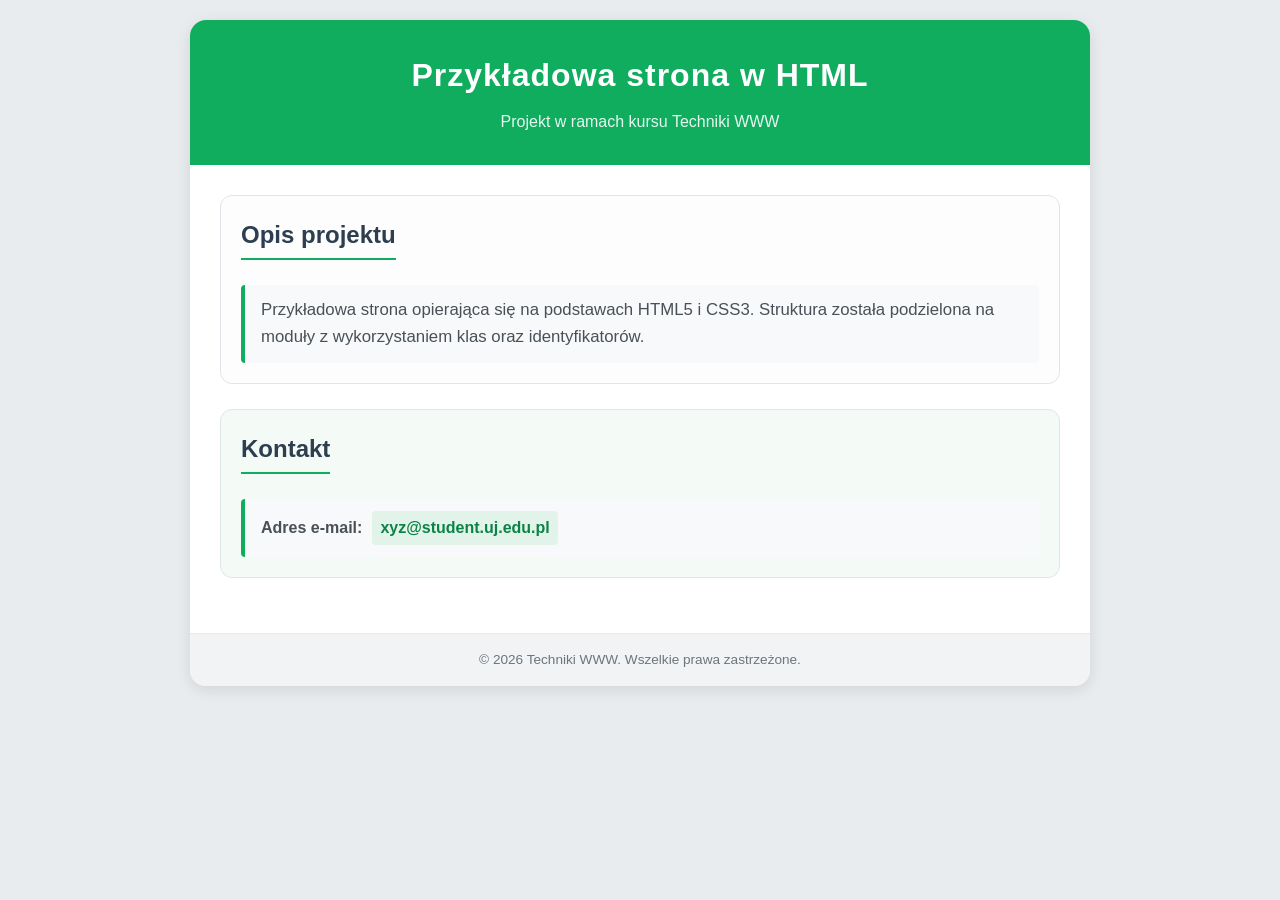
==== Projekty_na_zajęcia/Strona2/index.html @ 443b2c84 "Dodana 2 strona ID, klasy i kontenery" ====
<!DOCTYPE html>
<html lang="pl">
<head>
    <meta charset="UTF-8">
    <meta name="viewport" content="width=device-width, initial-scale=1.0">
    <title>Strona – Techniki WWW</title>
    <!-- Dołączenie zewnętrznego arkusza stylów CSS -->
    <link rel="stylesheet" href="style.css">
</head>
<body>

    <!-- Główny kontener strony (Wrapper) -->
    <div class="page-container" id="app-wrapper">

        <!-- Nagłówek witryny -->
        <header id="main-header" class="header-box">
            <h1 class="header-title" id="page-title">Przykładowa strona w HTML</h1>
            <p class="header-subtitle">Projekt w ramach kursu Techniki WWW</p>
        </header>

        <!-- Główny obszar roboczy strony -->
        <main id="main-content" class="content-wrapper">

            <!-- Sekcja 1: Opis projektu -->
            <section id="section-about" class="content-card">
                <h2 class="card-title">Opis projektu</h2>
                <div class="card-inner-box">
                    <p class="section-text" id="about-text">
                        Przykładowa strona opierająca się na podstawach HTML5 i CSS3.
                        Struktura została podzielona na moduły z wykorzystaniem klas oraz identyfikatorów.
                    </p>
                </div>
            </section>

            <!-- Sekcja 2: Kontakt -->
            <section id="section-contact" class="content-card">
                <h2 class="card-title">Kontakt</h2>
                <div class="card-inner-box">
                    <div class="contact-info-wrapper">
                        <span class="contact-label">Adres e-mail:</span>
                        <a href="mailto:xyz@student.uj.edu.pl" class="contact-link" id="student-email">
                            xyz@student.uj.edu.pl
                        </a>
                    </div>
                </div>
            </section>

        </main>

        <!-- Stopka strony -->
        <footer id="main-footer" class="footer-box">
            <p class="footer-copy">&copy; 2026 Techniki WWW. Wszelkie prawa zastrzeżone.</p>
        </footer>

    </div>

</body>
</html>
---- Projekty_na_zajęcia/Strona2/style.css ----
/* ==========================================================================
   1. RESET I STYLE GLOBALNE
   ========================================================================== */
body {
    font-family: Arial, sans-serif;
    line-height: 1.6;
    margin: 0;
    padding: 20px;
    background-color: #e9ecef;
    color: #333333;
}

/* ==========================================================================
   2. GŁÓWNY KONTENER UKŁADU (LAYOUT)
   ========================================================================== */
.page-container {
    max-width: 900px;
    margin: 0 auto;
    background-color: #ffffff;
    box-shadow: 0 4px 15px rgba(0, 0, 0, 0.1);
    border-radius: 16px;
    overflow: hidden;
}

/* ==========================================================================
   3. NAGŁÓWEK (#main-header)
   ========================================================================== */
#main-header {
    background-color: #10ad5f;
    color: #ffffff;
    padding: 30px 20px;
    text-align: center;
}

#main-header .header-title {
    margin: 0;
    font-size: 2rem;
    letter-spacing: 1px;
}

#main-header .header-subtitle {
    margin: 8px 0 0 0;
    font-size: 1rem;
    opacity: 0.9;
}

/* ==========================================================================
   4. GŁÓWNA ZAWARTOŚĆ (#main-content) I KARTY (.content-card)
   ========================================================================== */
#main-content {
    padding: 30px;
}

/* Uniwersalna klasa dla kafelków sekcji */
.content-card {
    background-color: #fdfdfd;
    border: 1px solid #e1e4e8;
    border-radius: 12px;
    padding: 20px;
    margin-bottom: 25px;
    transition: box-shadow 0.2s ease;
}

.content-card:hover {
    box-shadow: 0 2px 8px rgba(0, 0, 0, 0.08);
}

.card-title {
    color: #2c3e50;
    margin-top: 0;
    margin-bottom: 15px;
    border-bottom: 2px solid #10ad5f;
    display: inline-block;
    padding-bottom: 4px;
}

/* Wewnętrzny zagnieżdżony kontener z kolorowym paskiem */
.card-inner-box {
    background-color: #f8f9fa;
    border-left: 4px solid #10ad5f;
    padding: 12px 16px;
    border-radius: 4px;
    margin-top: 10px;
}

/* ==========================================================================
   5. SPECJALIZOWANE SEKCJE I ELEMENTY
   ========================================================================== */
/* Odwołanie bezpośrednie do tekstu w sekcji Opis */
#section-about .section-text {
    font-size: 1.05rem;
    color: #495057;
    margin: 0;
}

/* Odwołanie przez ID do sekcji Kontakt (delikatny odcień tła) */
#section-contact {
    background-color: #f4faf6;
}

/* Układ flexbox dla wiersza kontaktu */
.contact-info-wrapper {
    display: flex;
    align-items: center;
    gap: 10px;
    flex-wrap: wrap;
}

.contact-label {
    font-weight: bold;
    color: #495057;
}

/* Styl linku wewnątrz sekcji kontaktu */
#section-contact .contact-link {
    color: #0c8247;
    font-weight: bold;
    text-decoration: none;
    padding: 4px 8px;
    border-radius: 4px;
    background-color: #e2f4ea;
    transition: background-color 0.2s ease, color 0.2s ease;
}

#section-contact .contact-link:hover {
    background-color: #10ad5f;
    color: #ffffff;
    text-decoration: underline;
}

/* ==========================================================================
   6. STOPKA (#main-footer)
   ========================================================================== */
#main-footer {
    text-align: center;
    padding: 15px;
    background-color: #f1f3f5;
    border-top: 1px solid #e9ecef;
    font-size: 0.85rem;
    color: #6c757d;
}

#main-footer .footer-copy {
    margin: 0;
}
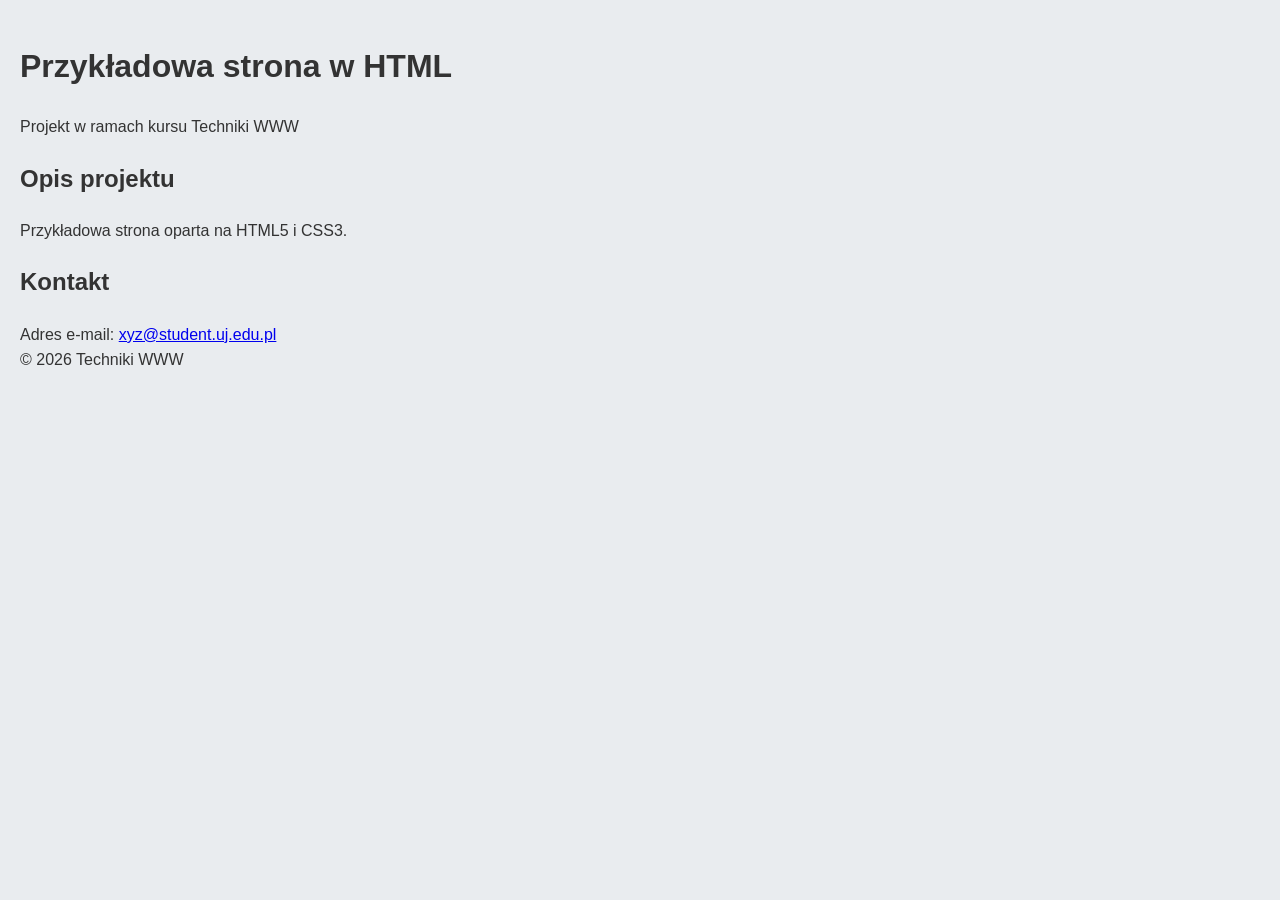
==== commit 7f0cdca2: "Zmiana kodu na prostszy" ====
--- a/Projekty_na_zajęcia/Strona2/index.html
+++ b/Projekty_na_zajęcia/Strona2/index.html
@@ -2,57 +2,36 @@
 <html lang="pl">
 <head>
     <meta charset="UTF-8">
-    <meta name="viewport" content="width=device-width, initial-scale=1.0">
     <title>Strona – Techniki WWW</title>
-    <!-- Dołączenie zewnętrznego arkusza stylów CSS -->
     <link rel="stylesheet" href="style.css">
 </head>
 <body>
+<div class="page">
 
-    <!-- Główny kontener strony (Wrapper) -->
-    <div class="page-container" id="app-wrapper">
+    <header id="header">
+        <h1>Przykładowa strona w HTML</h1>
+        <p>Projekt w ramach kursu Techniki WWW</p>
+    </header>
 
-        <!-- Nagłówek witryny -->
-        <header id="main-header" class="header-box">
-            <h1 class="header-title" id="page-title">Przykładowa strona w HTML</h1>
-            <p class="header-subtitle">Projekt w ramach kursu Techniki WWW</p>
-        </header>
+    <main>
+        <section class="card">
+            <h2>Opis projektu</h2>
+            <div class="box">
+                <p>Przykładowa strona oparta na HTML5 i CSS3.</p>
+            </div>
+        </section>
 
-        <!-- Główny obszar roboczy strony -->
-        <main id="main-content" class="content-wrapper">
+        <section class="card" id="contact">
+            <h2>Kontakt</h2>
+            <div class="box">
+                Adres e-mail:
+                <a href="mailto:xyz@student.uj.edu.pl">xyz@student.uj.edu.pl</a>
+            </div>
+        </section>
+    </main>
 
-            <!-- Sekcja 1: Opis projektu -->
-            <section id="section-about" class="content-card">
-                <h2 class="card-title">Opis projektu</h2>
-                <div class="card-inner-box">
-                    <p class="section-text" id="about-text">
-                        Przykładowa strona opierająca się na podstawach HTML5 i CSS3.
-                        Struktura została podzielona na moduły z wykorzystaniem klas oraz identyfikatorów.
-                    </p>
-                </div>
-            </section>
+    <footer>&copy; 2026 Techniki WWW</footer>
 
-            <!-- Sekcja 2: Kontakt -->
-            <section id="section-contact" class="content-card">
-                <h2 class="card-title">Kontakt</h2>
-                <div class="card-inner-box">
-                    <div class="contact-info-wrapper">
-                        <span class="contact-label">Adres e-mail:</span>
-                        <a href="mailto:xyz@student.uj.edu.pl" class="contact-link" id="student-email">
-                            xyz@student.uj.edu.pl
-                        </a>
-                    </div>
-                </div>
-            </section>
-
-        </main>
-
-        <!-- Stopka strony -->
-        <footer id="main-footer" class="footer-box">
-            <p class="footer-copy">&copy; 2026 Techniki WWW. Wszelkie prawa zastrzeżone.</p>
-        </footer>
-
-    </div>
-
+</div>
 </body>
-</html>+</html>
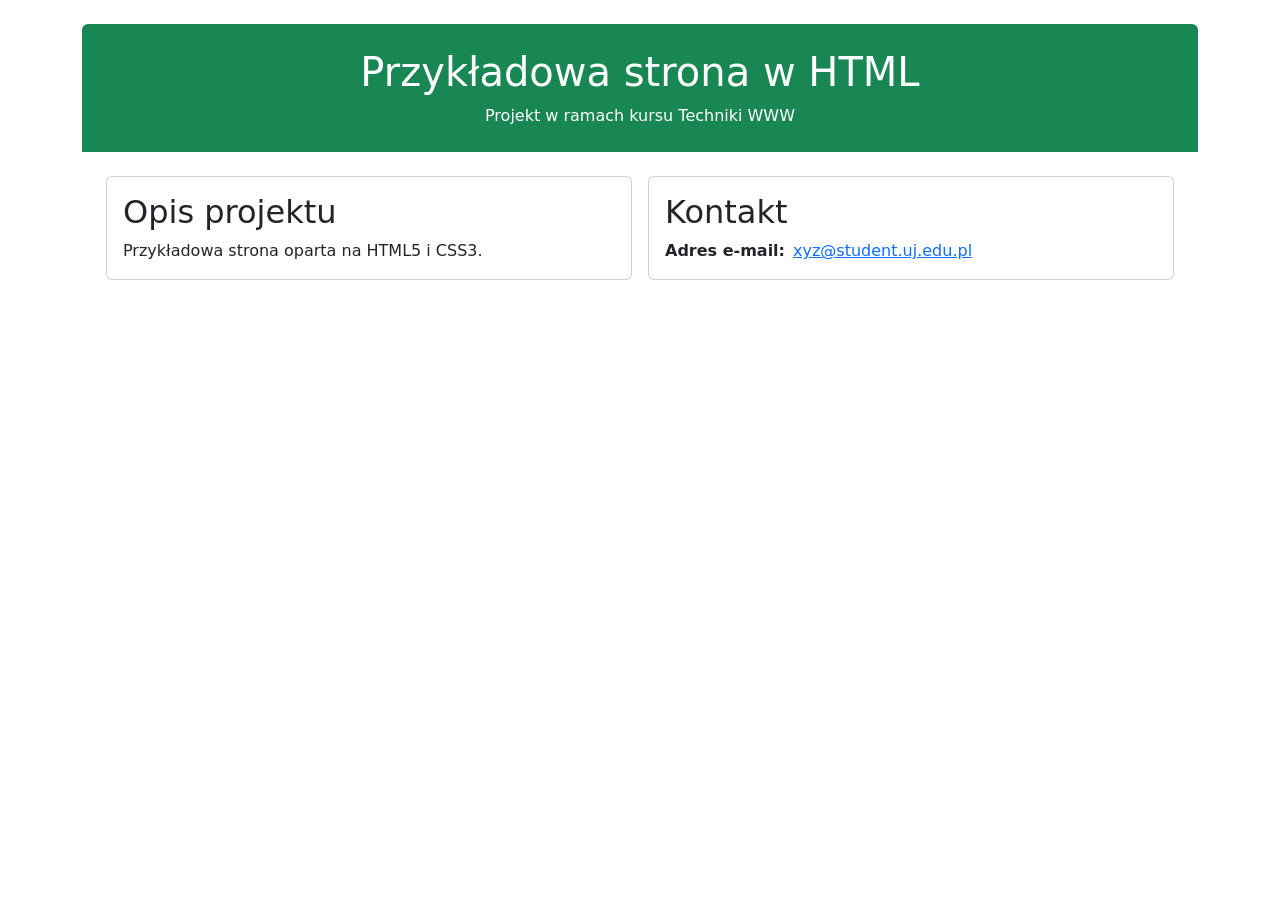
==== commit afd80496: "Dodany Bootstrap" ====
--- a/Projekty_na_zajęcia/Strona2/index.html
+++ b/Projekty_na_zajęcia/Strona2/index.html
@@ -2,36 +2,46 @@
 <html lang="pl">
 <head>
     <meta charset="UTF-8">
+    <meta name="viewport" content="width=device-width, initial-scale=1.0">
     <title>Strona – Techniki WWW</title>
-    <link rel="stylesheet" href="style.css">
+    <link rel="stylesheet"
+          href="https://cdn.jsdelivr.net/npm/bootstrap@5.3.3/dist/css/bootstrap.min.css">
 </head>
 <body>
-<div class="page">
 
-    <header id="header">
+<div class="container my-4">
+    <header class="bg-success text-white text-center p-4 rounded-top">
         <h1>Przykładowa strona w HTML</h1>
-        <p>Projekt w ramach kursu Techniki WWW</p>
+        <p class="mb-0">Projekt w ramach kursu Techniki WWW</p>
     </header>
 
-    <main>
-        <section class="card">
-            <h2>Opis projektu</h2>
-            <div class="box">
-                <p>Przykładowa strona oparta na HTML5 i CSS3.</p>
+    <main class="p-4">
+        <div class="row g-3">
+
+            <div class="col-12 col-md-6">
+                <section class="card h-100">
+                    <div class="card-body">
+                        <h2 class="card-title">Opis projektu</h2>
+                        <p class="card-text">Przykładowa strona oparta na HTML5 i CSS3.</p>
+                    </div>
+                </section>
             </div>
-        </section>
 
-        <section class="card" id="contact">
-            <h2>Kontakt</h2>
-            <div class="box">
-                Adres e-mail:
-                <a href="mailto:xyz@student.uj.edu.pl">xyz@student.uj.edu.pl</a>
+            <div class="col-12 col-md-6">
+                <section class="card h-100">
+                    <div class="card-body">
+                        <h2 class="card-title">Kontakt</h2>
+                        <div class="d-flex align-items-center gap-2">
+                            <strong>Adres e-mail:</strong>
+                            <a href="mailto:xyz@student.uj.edu.pl">xyz@student.uj.edu.pl</a>
+                        </div>
+                    </div>
+                </section>
             </div>
-        </section>
+
+        </div>
     </main>
+</div>
 
-    <footer>&copy; 2026 Techniki WWW</footer>
-
-</div>
 </body>
 </html>
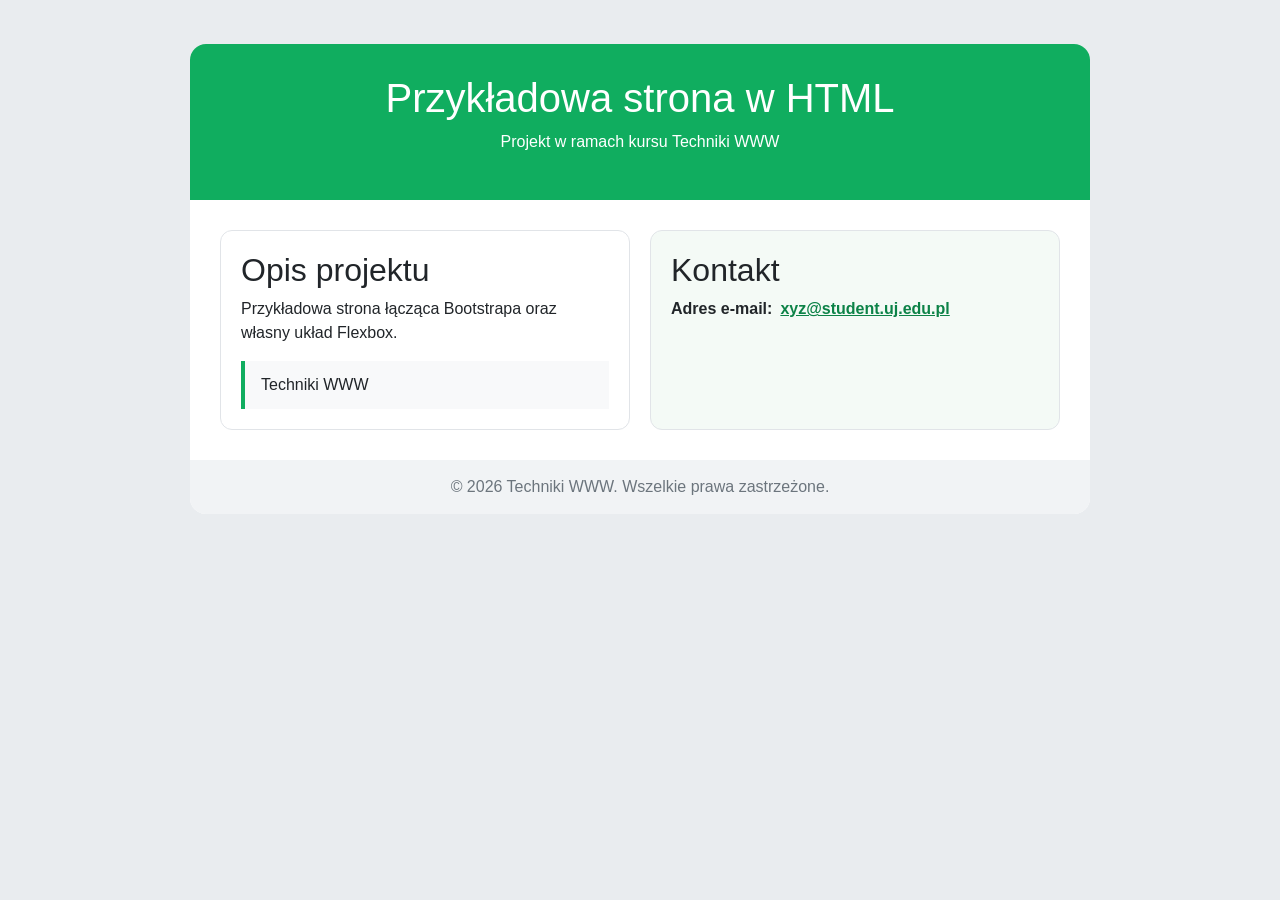
==== commit 23af7ca1: "Refactor index.html with Flexbox and custom styles Updated the HTML structure to include custom CSS " ====
--- a/Projekty_na_zajęcia/Strona2/index.html
+++ b/Projekty_na_zajęcia/Strona2/index.html
@@ -4,43 +4,52 @@
     <meta charset="UTF-8">
     <meta name="viewport" content="width=device-width, initial-scale=1.0">
     <title>Strona – Techniki WWW</title>
-    <link rel="stylesheet"
+    
+    <!-- 1. Baza: Bootstrap 5 (daje gotowe komponenty i narzędzia) -->
+    <link rel="stylesheet" 
           href="https://cdn.jsdelivr.net/npm/bootstrap@5.3.3/dist/css/bootstrap.min.css">
+    
+    <!-- 2. Twój własny arkusz stylów -->
+    <link rel="stylesheet" href="style.css">
 </head>
 <body>
 
-<div class="container my-4">
-    <header class="bg-success text-white text-center p-4 rounded-top">
+<div class="page my-4">
+
+    <!-- Nagłówek stylizowany przez Flexbox z Twojego CSS -->
+    <header id="header">
         <h1>Przykładowa strona w HTML</h1>
-        <p class="mb-0">Projekt w ramach kursu Techniki WWW</p>
+        <p>Projekt w ramach kursu Techniki WWW</p>
     </header>
 
-    <main class="p-4">
-        <div class="row g-3">
+    <!-- <main> jest rodzicem Flexboxa (zdefiniowanym w style.css) -->
+    <main>
 
-            <div class="col-12 col-md-6">
-                <section class="card h-100">
-                    <div class="card-body">
-                        <h2 class="card-title">Opis projektu</h2>
-                        <p class="card-text">Przykładowa strona oparta na HTML5 i CSS3.</p>
-                    </div>
-                </section>
+        <!-- Karta 1: dziecko flexboxa z flex: 1 -->
+        <section class="card">
+            <h2>Opis projektu</h2>
+            <p>Przykładowa strona łącząca Bootstrapa oraz własny układ Flexbox.</p>
+            <div class="box mt-auto">
+                Techniki WWW
             </div>
+        </section>
 
-            <div class="col-12 col-md-6">
-                <section class="card h-100">
-                    <div class="card-body">
-                        <h2 class="card-title">Kontakt</h2>
-                        <div class="d-flex align-items-center gap-2">
-                            <strong>Adres e-mail:</strong>
-                            <a href="mailto:xyz@student.uj.edu.pl">xyz@student.uj.edu.pl</a>
-                        </div>
-                    </div>
-                </section>
+        <!-- Karta 2: drugie dziecko flexboxa z flex: 1 -->
+        <section id="contact" class="card">
+            <h2>Kontakt</h2>
+            <!-- Tutaj wykorzystujemy flexboxowe klasy narzędziowe Bootstrapa: -->
+            <div class="d-flex align-items-center gap-2">
+                <strong>Adres e-mail:</strong>
+                <a href="mailto:xyz@student.uj.edu.pl">xyz@student.uj.edu.pl</a>
             </div>
+        </section>
 
-        </div>
     </main>
+
+    <footer>
+        &copy; 2026 Techniki WWW. Wszelkie prawa zastrzeżone.
+    </footer>
+
 </div>
 
 </body>
--- a/Projekty_na_zajęcia/Strona2/style.css
+++ b/Projekty_na_zajęcia/Strona2/style.css
@@ -0,0 +1,58 @@
+body {
+    font-family: Arial, sans-serif;
+    background: #e9ecef;
+    margin: 0;
+    padding: 20px;
+}
+
+.page {
+    max-width: 900px;
+    margin: 0 auto;
+    background: #fff;
+    border-radius: 16px;
+    overflow: hidden;
+}
+
+#header {
+    background: #10ad5f;
+    color: #fff;
+    padding: 30px 20px;
+    display: flex;
+    flex-direction: column;
+    align-items: center;    
+    justify-content: center; 
+    gap: 8px
+}
+#header h1 { margin: 0; }
+
+main { 
+    padding: 30px;
+    display: flex;
+    gap: 20px;
+    flex-wrap: wrap;
+}
+
+.card {
+    flex: 1;
+    min-width: 250px;
+    border: 1px solid #e1e4e8;
+    border-radius: 12px;
+    padding: 20px;
+    margin-bottom: 0px;
+}
+
+.box {
+    background: #f8f9fa;
+    border-left: 4px solid #10ad5f;
+    padding: 12px 16px;
+}
+
+#contact { background: #f4faf6; }
+#contact a { color: #0c8247; font-weight: bold; }
+
+footer {
+    text-align: center;
+    padding: 15px;
+    background: #f1f3f5;
+    color: #6c757d;
+}
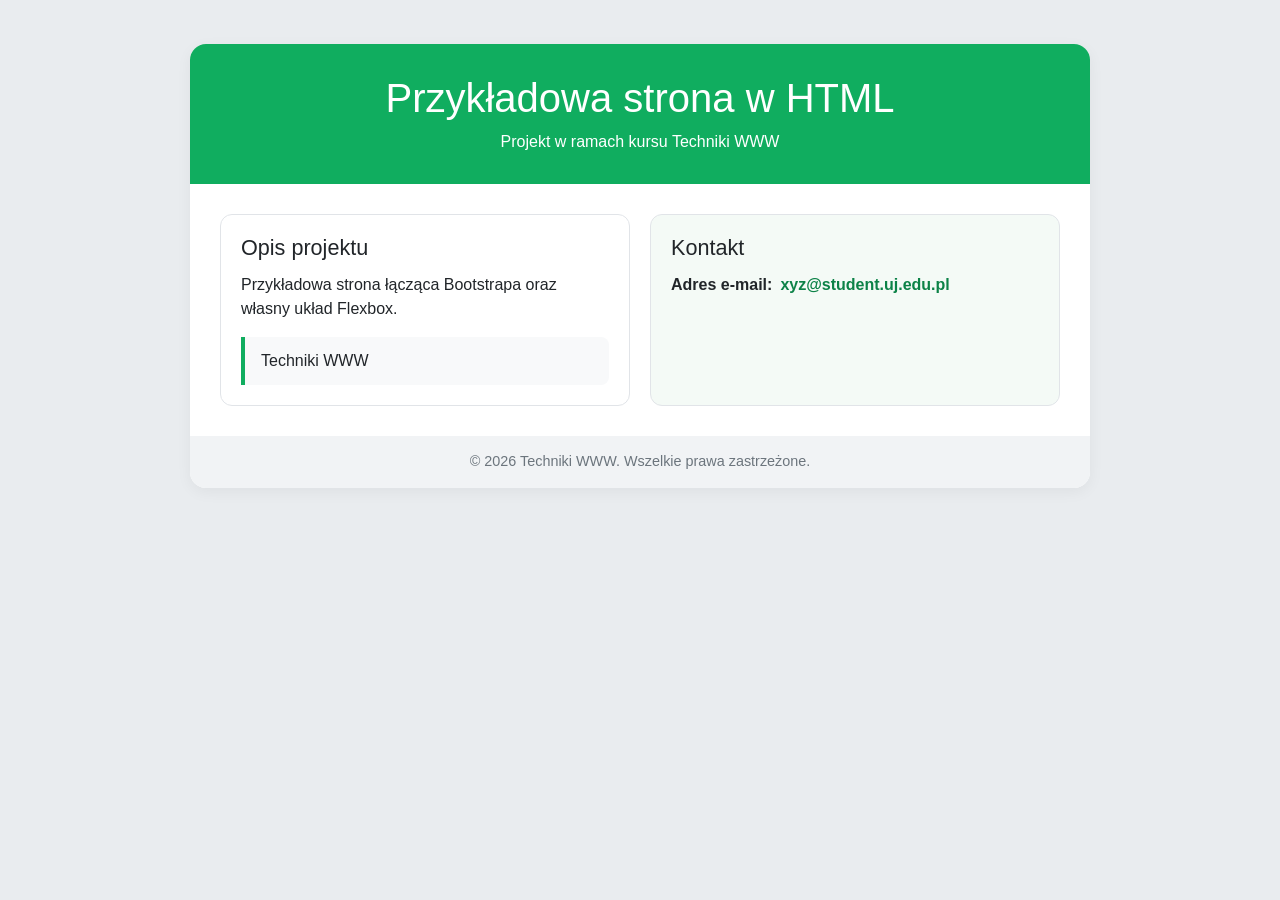
==== commit 0d73c466: "Usunięte niepotrzebne komentarze" ====
--- a/Projekty_na_zajęcia/Strona2/index.html
+++ b/Projekty_na_zajęcia/Strona2/index.html
@@ -5,18 +5,17 @@
     <meta name="viewport" content="width=device-width, initial-scale=1.0">
     <title>Strona – Techniki WWW</title>
     
-    <!-- 1. Baza: Bootstrap 5 (daje gotowe komponenty i narzędzia) -->
+    <!-- Baza: Bootstrap 5 (daje gotowe komponenty i narzędzia) -->
     <link rel="stylesheet" 
           href="https://cdn.jsdelivr.net/npm/bootstrap@5.3.3/dist/css/bootstrap.min.css">
     
-    <!-- 2. Twój własny arkusz stylów -->
     <link rel="stylesheet" href="style.css">
 </head>
 <body>
 
 <div class="page my-4">
 
-    <!-- Nagłówek stylizowany przez Flexbox z Twojego CSS -->
+    <!-- Nagłówek stylizowany przez Flexbox z CSS -->
     <header id="header">
         <h1>Przykładowa strona w HTML</h1>
         <p>Projekt w ramach kursu Techniki WWW</p>
@@ -25,7 +24,7 @@
     <!-- <main> jest rodzicem Flexboxa (zdefiniowanym w style.css) -->
     <main>
 
-        <!-- Karta 1: dziecko flexboxa z flex: 1 -->
+        <!-- Karta 1: dziecko flexboxa z flex 1 -->
         <section class="card">
             <h2>Opis projektu</h2>
             <p>Przykładowa strona łącząca Bootstrapa oraz własny układ Flexbox.</p>
@@ -34,7 +33,7 @@
             </div>
         </section>
 
-        <!-- Karta 2: drugie dziecko flexboxa z flex: 1 -->
+        <!-- Karta 2: drugie dziecko flexboxa z flex 1 -->
         <section id="contact" class="card">
             <h2>Kontakt</h2>
             <!-- Tutaj wykorzystujemy flexboxowe klasy narzędziowe Bootstrapa: -->
--- a/Projekty_na_zajęcia/Strona2/style.css
+++ b/Projekty_na_zajęcia/Strona2/style.css
@@ -11,8 +11,10 @@
     background: #fff;
     border-radius: 16px;
     overflow: hidden;
+    box-shadow: 0 4px 15px rgba(0, 0, 0, 0.05);
 }
 
+/* FLEXBOX 1: Nagłówek w osi pionowej (kolumna) */
 #header {
     background: #10ad5f;
     color: #fff;
@@ -21,38 +23,65 @@
     flex-direction: column;
     align-items: center;    
     justify-content: center; 
-    gap: 8px
+    gap: 8px;
+    text-align: center;
 }
-#header h1 { margin: 0; }
 
+#header h1, #header p {
+    margin: 0;
+}
+
+/* FLEXBOX 2: Główny kontener z kartami */
 main { 
     padding: 30px;
-    display: flex;
-    gap: 20px;
-    flex-wrap: wrap;
+    display: flex;       /* Deklaracja kontenera elastycznego */
+    gap: 20px;           /* Odstęp 20px między kartami */
+    flex-wrap: wrap;     /* Jeśli brakuje miejsca, karty zawijają się w dół */
 }
 
+/* Elementy wewnątrz Flexboxa */
 .card {
-    flex: 1;
-    min-width: 250px;
+    flex: 1;             /* Dzielą się miejscem po równo */
+    min-width: 250px;    /* Poniżej 250px przeskakują jedna pod drugą */
     border: 1px solid #e1e4e8;
     border-radius: 12px;
     padding: 20px;
-    margin-bottom: 0px;
+    margin-bottom: 0;
 }
 
+.card h2 {
+    font-size: 1.35rem;
+    margin-bottom: 12px;
+}
+
+/* Klasa wyróżnienia */
 .box {
     background: #f8f9fa;
     border-left: 4px solid #10ad5f;
     padding: 12px 16px;
+    border-radius: 0 8px 8px 0;
 }
 
-#contact { background: #f4faf6; }
-#contact a { color: #0c8247; font-weight: bold; }
+/* Karta kontaktowa */
+#contact { 
+    background: #f4faf6; 
+}
 
+#contact a { 
+    color: #0c8247; 
+    font-weight: bold; 
+    text-decoration: none;
+}
+
+#contact a:hover {
+    text-decoration: underline;
+}
+
+/* Stopka */
 footer {
     text-align: center;
     padding: 15px;
     background: #f1f3f5;
     color: #6c757d;
+    font-size: 0.9rem;
 }
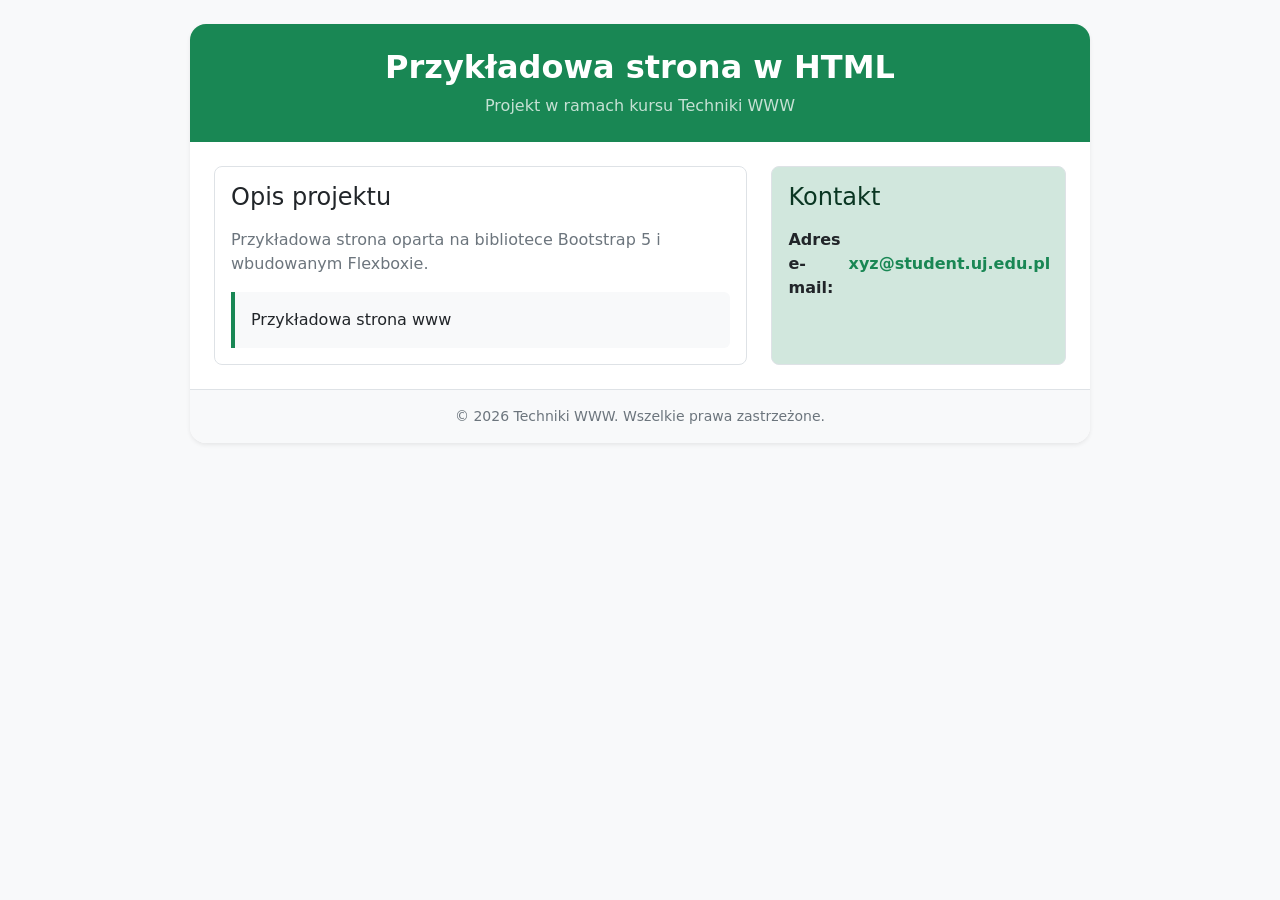
==== commit e61ace64: "Refactor index.html for better layout and styling Updated the HTML structure and styling for improve" ====
--- a/Projekty_na_zajęcia/Strona2/index.html
+++ b/Projekty_na_zajęcia/Strona2/index.html
@@ -4,52 +4,62 @@
     <meta charset="UTF-8">
     <meta name="viewport" content="width=device-width, initial-scale=1.0">
     <title>Strona – Techniki WWW</title>
-    
-    <!-- Baza: Bootstrap 5 (daje gotowe komponenty i narzędzia) -->
+    <!-- Dołączenie Bootstrap 5 -->
     <link rel="stylesheet" 
           href="https://cdn.jsdelivr.net/npm/bootstrap@5.3.3/dist/css/bootstrap.min.css">
-    
-    <link rel="stylesheet" href="style.css">
 </head>
-<body>
+<body class="bg-light p-3 p-md-4">
 
-<div class="page my-4">
+    <!-- Główny kontener o maks. szerokości, wycentrowany, z białym tłem, zaokrągleniami i cieniem -->
+    <div class="container bg-white rounded-4 shadow-sm overflow-hidden p-0" style="max-width: 900px;">
 
-    <!-- Nagłówek stylizowany przez Flexbox z CSS -->
-    <header id="header">
-        <h1>Przykładowa strona w HTML</h1>
-        <p>Projekt w ramach kursu Techniki WWW</p>
-    </header>
+        <!-- NAGŁÓWEK: Flexbox pionowy, zielone tło, wyśrodkowany tekst -->
+        <header class="bg-success text-white text-center p-4 d-flex flex-column align-items-center justify-content-center gap-2">
+            <h1 class="h2 m-0 fw-bold">Przykładowa strona w HTML</h1>
+            <p class="m-0 opacity-75">Projekt w ramach kursu Techniki WWW</p>
+        </header>
 
-    <!-- <main> jest rodzicem Flexboxa (zdefiniowanym w style.css) -->
-    <main>
+        <!-- ZAWARTOŚĆ GŁÓWNA: Kontener Flexbox z zawijaniem i odstępem -->
+        <main class="p-4 d-flex flex-column flex-md-row gap-4">
 
-        <!-- Karta 1: dziecko flexboxa z flex 1 -->
-        <section class="card">
-            <h2>Opis projektu</h2>
-            <p>Przykładowa strona łącząca Bootstrapa oraz własny układ Flexbox.</p>
-            <div class="box mt-auto">
-                Techniki WWW
-            </div>
-        </section>
+            <!-- KARTA 1: Opis projektu (flex-fill daje efekt 'flex: 1') -->
+            <section class="card flex-fill border rounded-3 p-3 shadow-none">
+                <div class="card-body p-0 d-flex flex-column">
+                    <h2 class="card-title h4 mb-3">Opis projektu</h2>
+                    <p class="card-text text-secondary mb-3">
+                        Przykładowa strona oparta na bibliotece Bootstrap 5 i wbudowanym Flexboxie.
+                    </p>
+                    
+                    <!-- Odpowiednik klasy .box: jasne tło, zielony pasek z lewej, zaokrąglenie -->
+                    <div class="bg-light border-start border-4 border-success p-3 rounded-end mt-auto">
+                        <strong></strong> Przykładowa strona www
+                    </div>
+                </div>
+            </section>
 
-        <!-- Karta 2: drugie dziecko flexboxa z flex 1 -->
-        <section id="contact" class="card">
-            <h2>Kontakt</h2>
-            <!-- Tutaj wykorzystujemy flexboxowe klasy narzędziowe Bootstrapa: -->
-            <div class="d-flex align-items-center gap-2">
-                <strong>Adres e-mail:</strong>
-                <a href="mailto:xyz@student.uj.edu.pl">xyz@student.uj.edu.pl</a>
-            </div>
-        </section>
+            <!-- KARTA 2: Kontakt (lekko zielonkawe tło) -->
+            <section class="card flex-fill border rounded-3 p-3 bg-success-subtle shadow-none">
+                <div class="card-body p-0">
+                    <h2 class="card-title h4 mb-3 text-success-emphasis">Kontakt</h2>
+                    
+                    <!-- Flexbox w jednym rzędzie: etykieta + link -->
+                    <div class="d-flex align-items-center gap-2">
+                        <strong class="text-dark">Adres e-mail:</strong>
+                        <a href="mailto:xyz@student.uj.edu.pl" class="text-success fw-bold text-decoration-none">
+                            xyz@student.uj.edu.pl
+                        </a>
+                    </div>
+                </div>
+            </section>
 
-    </main>
+        </main>
 
-    <footer>
-        &copy; 2026 Techniki WWW. Wszelkie prawa zastrzeżone.
-    </footer>
+        <!-- STOPKA: szare tło, wyśrodkowany, przygaszony tekst -->
+        <footer class="bg-light text-secondary text-center py-3 border-top small">
+            &copy; 2026 Techniki WWW. Wszelkie prawa zastrzeżone.
+        </footer>
 
-</div>
+    </div>
 
 </body>
 </html>
